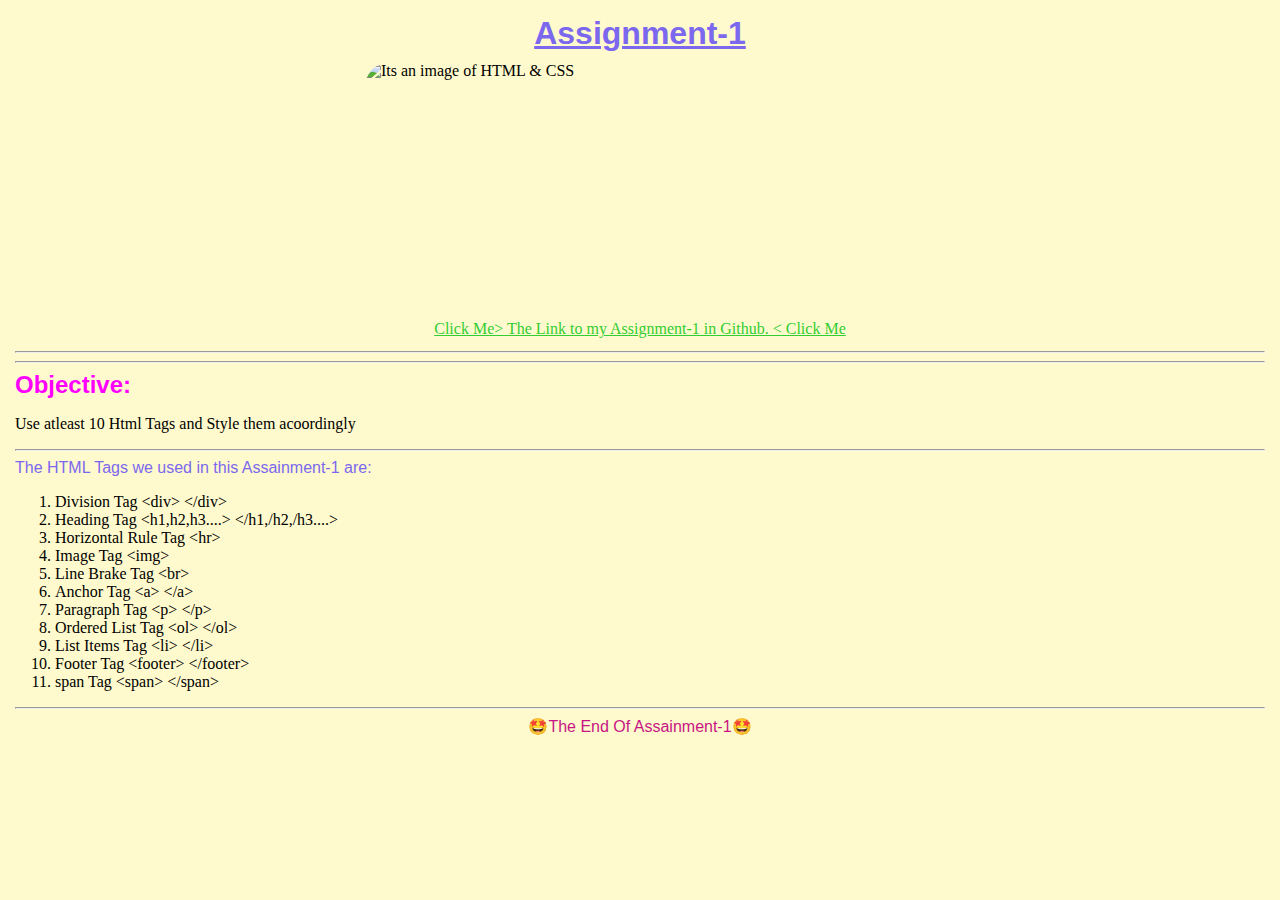
==== Assignment-1/index.html @ c2511c97 "added all assgment" ====
<!DOCTYPE html>
<html lang="en">
<head>
    <meta charset="UTF-8">
    <meta http-equiv="X-UA-Compatible" content="IE=edge">
    <meta name="viewport" content="width=device-width, initial-scale=1.0">
    <title>Assignment-1</title>
    <link rel="Stylesheet" href="style.css">
</head>
<body>
    <div class="main">
        <h1>Assignment-1</h1>
        <img src="https://www.sololearn.com/Uploads/html-css.jpg" alt="Its an image of HTML & CSS"/> 
        <br>
        <a Href="https://github.com/Bhanu9885/HTML-CSS-Assignments/tree/main/Assignment-1">Click Me&gt; The Link to my Assignment-1 in Github. &lt; Click Me </a>
        <hr><hr>
        <h2>Objective:</h2>
        <p>Use atleast 10 Html Tags and Style them acoordingly</p>
    </div>
    <hr>
    <div class="list">
        <p>The HTML Tags we used in this Assainment-1 are:</p>
        <ol>
            <li>Division Tag &lt;div&gt; &lt;/div&gt; </li>
            <li>Heading Tag &lt;h1,h2,h3....&gt; &lt;/h1,/h2,/h3....&gt;</li>
            <li>Horizontal Rule Tag &lt;hr&gt;</li>
            <li>Image Tag &lt;img&gt;</li>
            <li>Line Brake Tag &lt;br&gt;</li>
            <li>Anchor Tag &lt;a&gt; &lt;/a&gt;</li>
            <li>Paragraph Tag &lt;p&gt; &lt;/p&gt;</li>
            <li>Ordered List Tag &lt;ol&gt; &lt;/ol&gt;</li>
            <li>List Items Tag &lt;li&gt; &lt;/li&gt;</li>       
            <li>Footer Tag &lt;footer&gt; &lt;/footer&gt;</li>
            <li>span Tag &lt;span&gt; &lt;/span&gt;</li>
        </ol>
    </div>
</body>
<hr>
<footer> &#129321;<span>The End Of Assainment-1</span>&#129321;</footer>
</html>
---- Assignment-1/style.css ----
body
{margin: 0px;
padding: 15px;
background-color:lemonchiffon;
}

h1{
    margin: 0px;
    padding: 0px;
    color:mediumslateblue;
    text-align: center;
    font-family: 'Gill Sans', 'Gill Sans MT', Calibri, 'Trebuchet MS', sans-serif;
    text-decoration:underline;
}

h2{
    margin: 0px;
    padding: 0px;
    color:magenta;
    font-family:Verdana, Geneva, Tahoma, sans-serif;
}

img{
    margin-left: auto;
    margin-right: auto;
    padding: 10px;
    display: block;
    border-radius: 35px;
    width: 550px;
    height: 220px;
}
div a{
    margin: 5px;
    padding: 5px;
    display: block;
    text-align: center;
    color:limegreen;
    font-family:Georgia, 'Times New Roman', Times, serif
}

.list p{
    margin: 0px;
    padding: 0px;
    color:mediumslateblue;
    font-family: 'Trebuchet MS', 'Lucida Sans Unicode', 'Lucida Grande', 'Lucida Sans', Arial, sans-serif;
    
}

footer{
    margin: 0px;
    padding: 0px;
    color:mediumvioletred;
    text-align: center;
    font-family: 'Gill Sans', 'Gill Sans MT', Calibri, 'Trebuchet MS', sans-serif;
}

hr{
    
    color: olive;
}
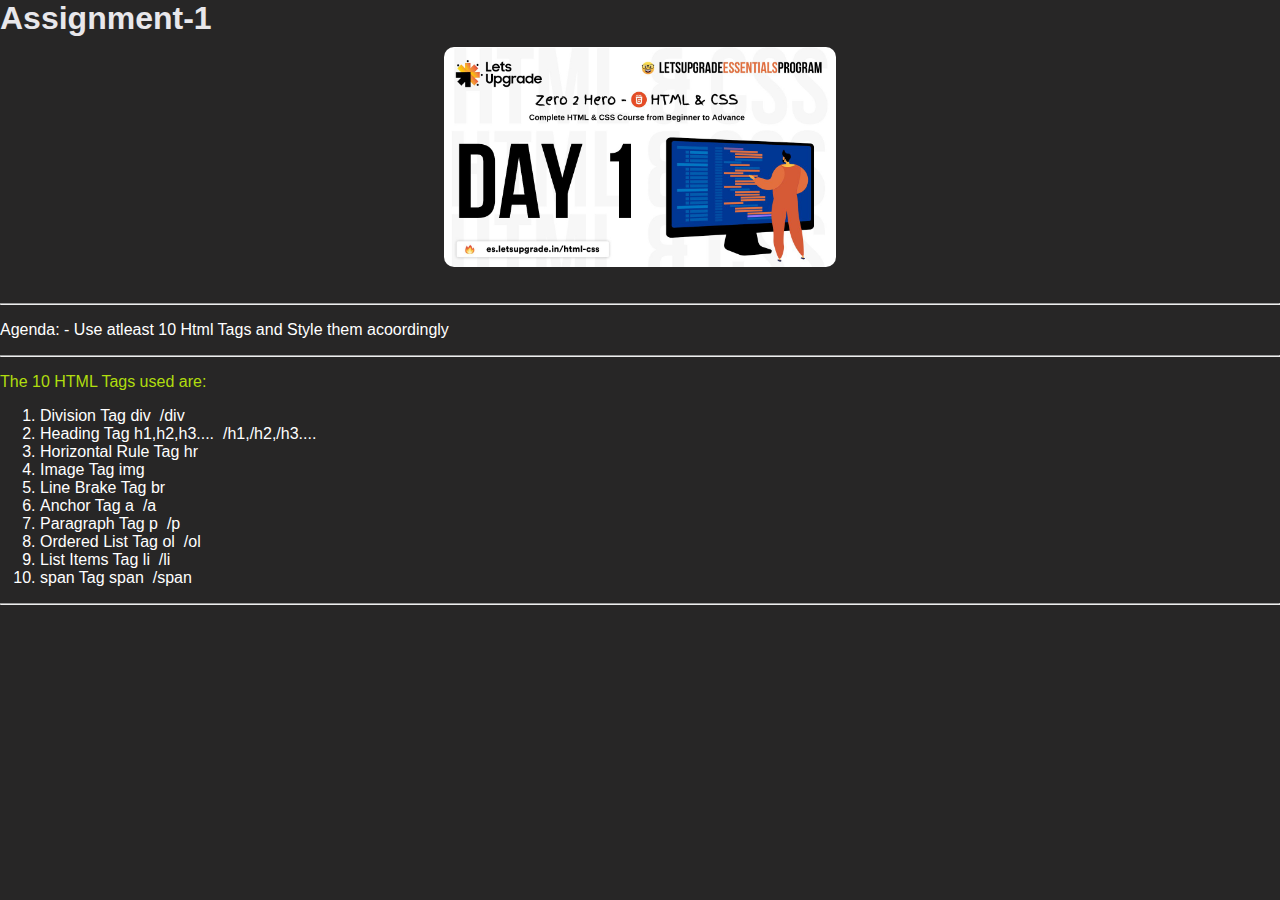
==== commit a91433a6: "updated changes" ====
--- a/Assignment-1/index.html
+++ b/Assignment-1/index.html
@@ -10,31 +10,29 @@
 <body>
     <div class="main">
         <h1>Assignment-1</h1>
-        <img src="https://www.sololearn.com/Uploads/html-css.jpg" alt="Its an image of HTML & CSS"/> 
+        <img src="cvr.jpg" alt="Its an image of HTML & CSS"/> 
         <br>
-        <a Href="https://github.com/Bhanu9885/HTML-CSS-Assignments/tree/main/Assignment-1">Click Me&gt; The Link to my Assignment-1 in Github. &lt; Click Me </a>
-        <hr><hr>
-        <h2>Objective:</h2>
-        <p>Use atleast 10 Html Tags and Style them acoordingly</p>
+       <hr>
+        
+        <p> Agenda: - Use atleast 10 Html Tags and Style them acoordingly</p>
     </div>
     <hr>
     <div class="list">
-        <p>The HTML Tags we used in this Assainment-1 are:</p>
+        <p>The 10 HTML Tags used are:</p>
         <ol>
-            <li>Division Tag &lt;div&gt; &lt;/div&gt; </li>
-            <li>Heading Tag &lt;h1,h2,h3....&gt; &lt;/h1,/h2,/h3....&gt;</li>
-            <li>Horizontal Rule Tag &lt;hr&gt;</li>
-            <li>Image Tag &lt;img&gt;</li>
-            <li>Line Brake Tag &lt;br&gt;</li>
-            <li>Anchor Tag &lt;a&gt; &lt;/a&gt;</li>
-            <li>Paragraph Tag &lt;p&gt; &lt;/p&gt;</li>
-            <li>Ordered List Tag &lt;ol&gt; &lt;/ol&gt;</li>
-            <li>List Items Tag &lt;li&gt; &lt;/li&gt;</li>       
-            <li>Footer Tag &lt;footer&gt; &lt;/footer&gt;</li>
-            <li>span Tag &lt;span&gt; &lt;/span&gt;</li>
+            <li>Division Tag  div&nbsp;  /div&nbsp; </li>
+            <li>Heading Tag  h1,h2,h3....&nbsp;  /h1,/h2,/h3....&nbsp;</li>
+            <li>Horizontal Rule Tag  hr&nbsp;</li>
+            <li>Image Tag  img&nbsp;</li>
+            <li>Line Brake Tag  br&nbsp;</li>
+            <li>Anchor Tag  a&nbsp;  /a&nbsp;</li>
+            <li>Paragraph Tag  p&nbsp;  /p&nbsp;</li>
+            <li>Ordered List Tag  ol&nbsp;  /ol&nbsp;</li>
+            <li>List Items Tag  li&nbsp;  /li&nbsp;</li>       
+            <li>span Tag  span&nbsp;  /span&nbsp;</li>
         </ol>
     </div>
 </body>
 <hr>
-<footer> &#129321;<span>The End Of Assainment-1</span>&#129321;</footer>
+
 </html>
--- a/Assignment-1/style.css
+++ b/Assignment-1/style.css
@@ -1,32 +1,28 @@
 body
-{margin: 0px;
-padding: 15px;
-background-color:lemonchiffon;
+{margin: 0;
+padding: 0;
+background-color:rgb(39, 38, 38);
+color: white;
+font-family: 'Segoe UI', Tahoma, Geneva, Verdana, sans-serif;
 }
 
 h1{
     margin: 0px;
     padding: 0px;
-    color:mediumslateblue;
-    text-align: center;
-    font-family: 'Gill Sans', 'Gill Sans MT', Calibri, 'Trebuchet MS', sans-serif;
-    text-decoration:underline;
+    color:rgb(232, 231, 235);
+    text-align: justify;
+    
+   
 }
 
-h2{
-    margin: 0px;
-    padding: 0px;
-    color:magenta;
-    font-family:Verdana, Geneva, Tahoma, sans-serif;
-}
 
 img{
     margin-left: auto;
     margin-right: auto;
     padding: 10px;
     display: block;
-    border-radius: 35px;
-    width: 550px;
+    border-radius: 20px;
+    width: auto;
     height: 220px;
 }
 div a{
@@ -35,26 +31,19 @@
     display: block;
     text-align: center;
     color:limegreen;
-    font-family:Georgia, 'Times New Roman', Times, serif
+  
 }
 
 .list p{
-    margin: 0px;
-    padding: 0px;
-    color:mediumslateblue;
-    font-family: 'Trebuchet MS', 'Lucida Sans Unicode', 'Lucida Grande', 'Lucida Sans', Arial, sans-serif;
+   
+    color:rgb(176, 221, 14);
+   
     
 }
 
-footer{
-    margin: 0px;
-    padding: 0px;
-    color:mediumvioletred;
-    text-align: center;
-    font-family: 'Gill Sans', 'Gill Sans MT', Calibri, 'Trebuchet MS', sans-serif;
-}
+
 
 hr{
     
-    color: olive;
+    color: rgb(226, 226, 225);
 }